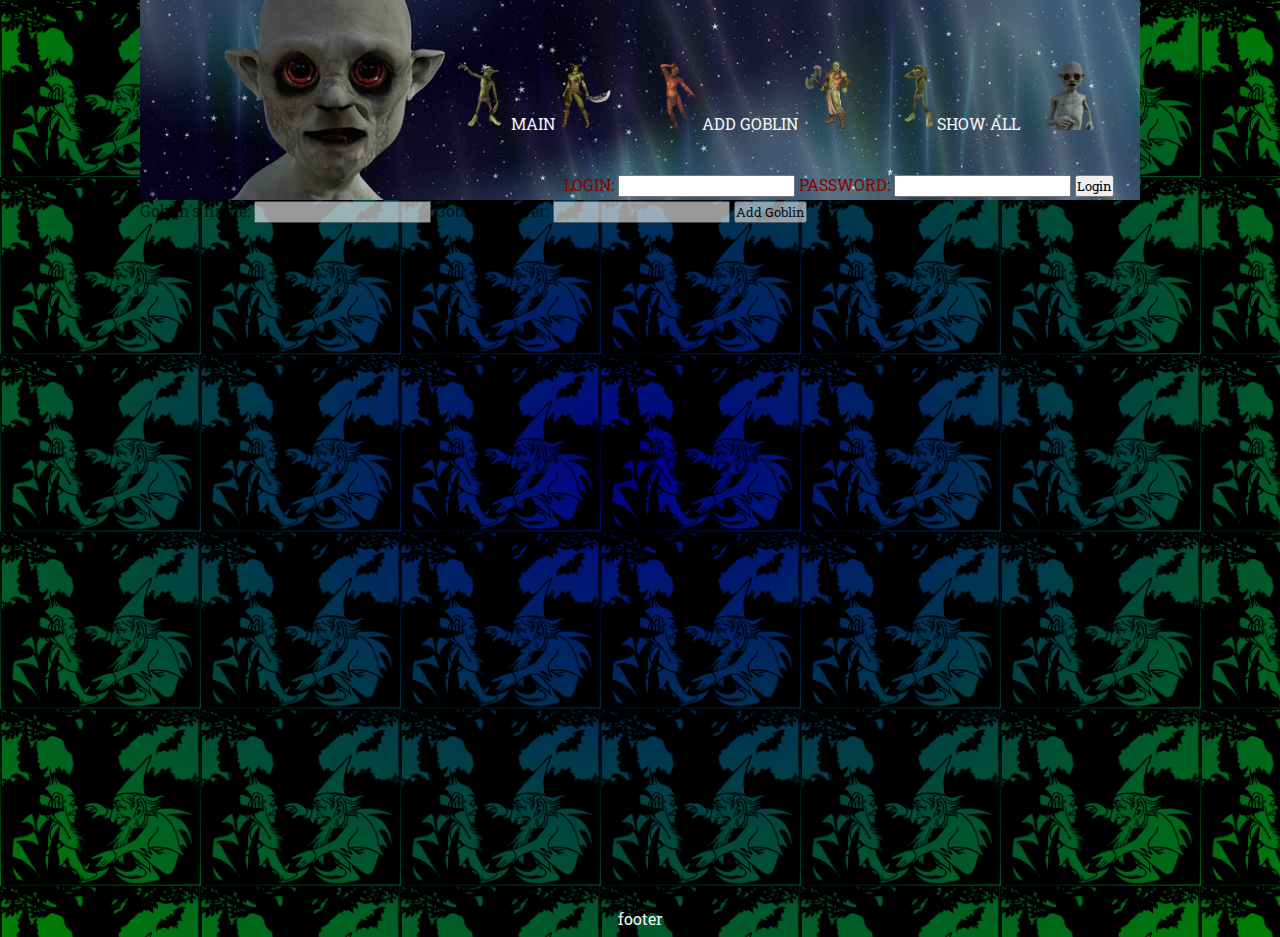
==== html/add.html @ 5d39a759 "made home page" ====
<!doctype html>
<html lang="en">
<head>
    <meta charset="UTF-8">
    <meta name="viewport"
          content="width=device-width, user-scalable=no, initial-scale=1.0, maximum-scale=1.0, minimum-scale=1.0">
    <meta http-equiv="X-UA-Compatible" content="ie=edge">
    <link rel="stylesheet" href="../styles/styleForAll.css">
    <link rel="stylesheet" href="../styles/indexStyle.css">
    <link href="https://fonts.googleapis.com/css?family=Roboto+Slab&display=swap" rel="stylesheet">
    <title>Main GOOOOOOOBLINS</title>

</head>
<body>
<div class="background">
    <div class="wrapper">
        <header>
            <nav>
                <ul>
                    <li><a href="index.html"><img src="../pic/goblin1.png" alt="goblin"> Main <img
                            src="../pic/goblin4.png"
                            alt="goblin"></a></li>
                    <li><a href="add.html"><img src="../pic/goblin2.png" alt="goblin">Add goblin <img
                            src="../pic/goblin5.png" alt="goblin"></a></li>
                    <li><a href="showAll.html"><img src="../pic/goblin3.png" alt="goblin">Show All <img
                            src="../pic/goblin6.webp" alt="goblin"></a></li>
                </ul>
            </nav>
            <div>
                <div id="unlogged">
                    <form>
                        <label for="login">Login:</label>
                        <input type="text" name="login" id="login"/>
                        <label for="password">Password:</label>
                        <input type="text" name="password" id="password"/>
                    </form>
                    <button id="buttonLogin">Login</button>

                </div>
                <div id="logged">
                    <span id="userName">LOGIN</span>
                    <button id="buttonLogout">Logout</button>
                </div>
            </div>
        </header>
        <article>
            <form>
                <label for="goblinName">Goblin's name:</label>
                <input type="text" name="goblinName" id="goblinName"/>
                <label for="goblinPower">Goblin's power:</label>
                <input type="text" name="goblinPower" id="goblinPower"/>
                <button id="addGoblin">Add Goblin</button>
            </form>
        </article>
        <footer>
            footer
        </footer>
    </div>
</div>
<script src="../scripts/script.js"></script>
</body>
</html>
---- styles/styleForAll.css ----
* {
    margin: 0;
    padding: 0;
    box-sizing: border-box;
    font-family: 'Roboto Slab', sans-serif;
}

body {
    background-image: radial-gradient(darkblue, green 100%);
}

.wrapper {
    width: 1000px;
    margin: auto;
}
.background{
    background-image: url("../pic/bg.png");
    background-repeat: repeat;
    background-size: 200px;
}
nav li a img {
    height: 70px;
}

header {
    width: 100%;
    min-width: 960px;
    height: 200px;
    text-align: right;
    background-image: url("../pic/banner-1571984_960_720.jpg");
    background-position: center;
    background-size: cover;
    text-transform: uppercase;
}

nav ul {
    list-style-type: none;
}

nav li {
    display: inline-block;
    margin: 40px 0 0 0;
}

nav a {
    text-decoration: none;
    color: whitesmoke;
    text-align: center;
    display: block;
    padding: 20px;
}


footer {
    text-align: center;
    background-image: url(../pic/milky-way-2675322_960_720.webp);
    padding:8px 0 8px 0 ;
    color: whitesmoke;
}

nav a:hover {
    background-image: radial-gradient(green, darkblue 100%);
    color: darkred;
    transition: 0.5s

}

header div {
    display: inline-block;
    margin: 10px 3px 0 0;
    min-width: 600px;
    color: darkred;
}

header div span {
    font-size: 30px;
}

#logged {
    position: relative;
    top: -47px;
    right: 20px;
    z-index: -1;
}

#unlogged {
    position: relative;
    top: 0;
    right: 20px;
    z-index: -1;
}

form {
    display: inline-block;
}

article {

    height: 700px;
    margin: auto;
    background-image: url("../pic/goblin-2018013_960_720.webp");
    background-position: center;
    background-size: cover;
    opacity: 0.6;
}
---- styles/indexStyle.css ----
article img {
    width: 980px;
    margin: 100px 0;
}
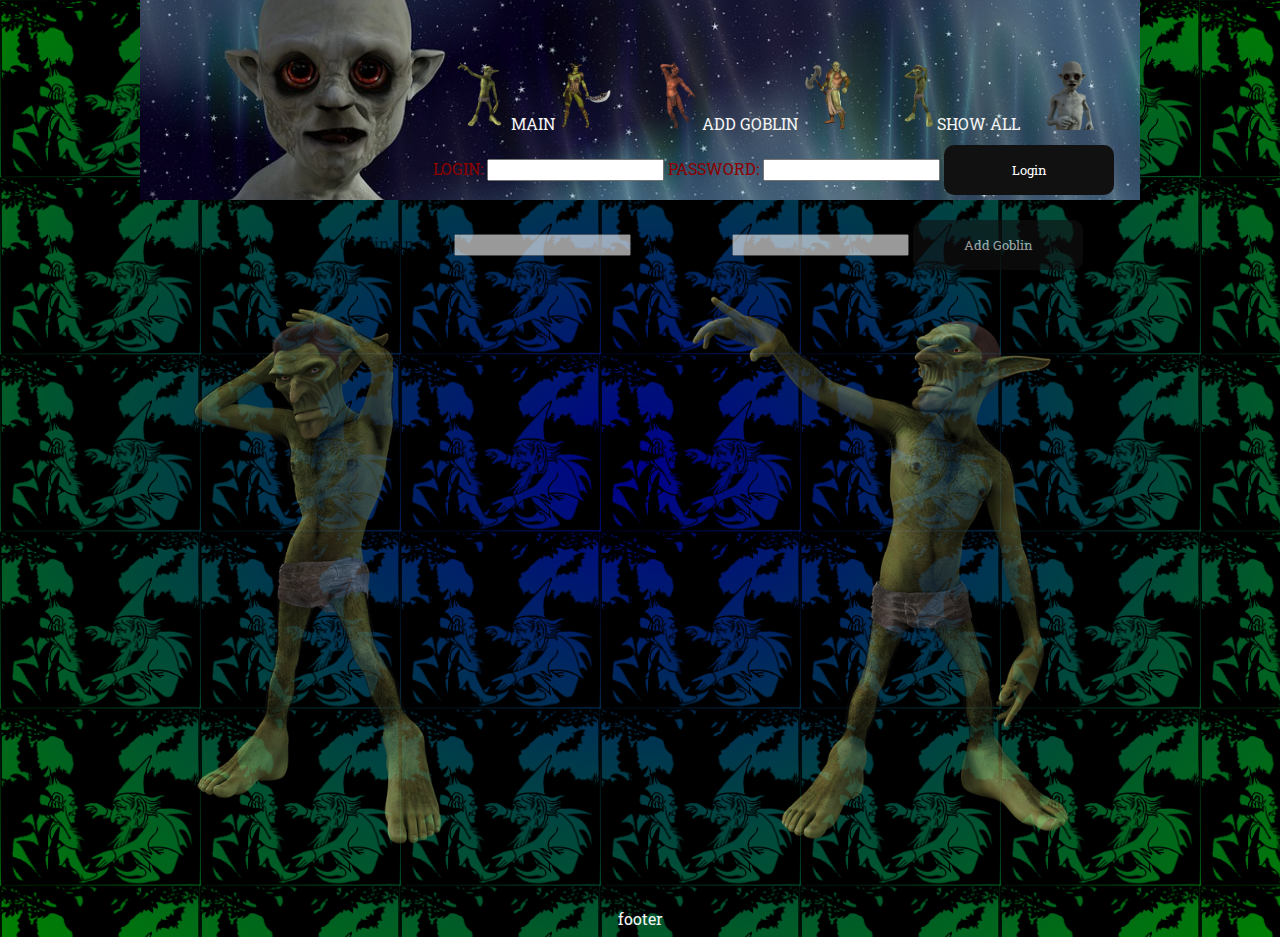
==== commit 42af9963: "made home page" ====
--- a/html/add.html
+++ b/html/add.html
@@ -6,7 +6,7 @@
           content="width=device-width, user-scalable=no, initial-scale=1.0, maximum-scale=1.0, minimum-scale=1.0">
     <meta http-equiv="X-UA-Compatible" content="ie=edge">
     <link rel="stylesheet" href="../styles/styleForAll.css">
-    <link rel="stylesheet" href="../styles/indexStyle.css">
+    <link rel="stylesheet" href="../styles/addStyle.css">
     <link href="https://fonts.googleapis.com/css?family=Roboto+Slab&display=swap" rel="stylesheet">
     <title>Main GOOOOOOOBLINS</title>
 
@@ -47,10 +47,12 @@
             <form>
                 <label for="goblinName">Goblin's name:</label>
                 <input type="text" name="goblinName" id="goblinName"/>
-                <label for="goblinPower">Goblin's power:</label>
-                <input type="text" name="goblinPower" id="goblinPower"/>
+                <label for="goblinAge">Goblin's age:</label>
+                <input type="text" name="goblinAge" id="goblinAge"/>
                 <button id="addGoblin">Add Goblin</button>
             </form>
+            <img id="first" src="../pic/goblin3.png" alt="goblin">
+            <img src="../pic/goblin1.png" alt="goblin">
         </article>
         <footer>
             footer
@@ -58,5 +60,6 @@
     </div>
 </div>
 <script src="../scripts/script.js"></script>
+<script src="../scripts/addGoblin.js"></script>
 </body>
 </html>
--- a/styles/styleForAll.css
+++ b/styles/styleForAll.css
@@ -13,11 +13,13 @@
     width: 1000px;
     margin: auto;
 }
-.background{
+
+.background {
     background-image: url("../pic/bg.png");
     background-repeat: repeat;
     background-size: 200px;
 }
+
 nav li a img {
     height: 70px;
 }
@@ -48,18 +50,23 @@
     text-align: center;
     display: block;
     padding: 20px;
+    border: none;
+    outline: none;
+    cursor: pointer;
+    position: relative;
+    z-index: 0;
+    border-radius: 10px;
 }
 
 
 footer {
     text-align: center;
     background-image: url(../pic/milky-way-2675322_960_720.webp);
-    padding:8px 0 8px 0 ;
+    padding: 8px 0 8px 0;
     color: whitesmoke;
 }
 
 nav a:hover {
-    background-image: radial-gradient(green, darkblue 100%);
     color: darkred;
     transition: 0.5s
 
@@ -78,14 +85,14 @@
 
 #logged {
     position: relative;
-    top: -47px;
+    top: -90px;
     right: 20px;
     z-index: -1;
 }
 
 #unlogged {
     position: relative;
-    top: 0;
+    top: -29px;
     right: 20px;
     z-index: -1;
 }
@@ -103,3 +110,77 @@
     background-size: cover;
     opacity: 0.6;
 }
+
+button {
+    width: 170px;
+    height: 50px;
+    border: none;
+    outline: none;
+    color: #fff;
+    background: #111;
+    cursor: pointer;
+    position: relative;
+    z-index: 0;
+    border-radius: 10px;
+}
+
+nav a:before, button:before {
+    content: '';
+    background: linear-gradient(45deg, #ff0000, #ff7300, #fffb00, #48ff00, #00ffd5, #002bff, #7a00ff, #ff00c8, #ff0000);
+    position: absolute;
+    top: -2px;
+    left: -2px;
+    background-size: 400%;
+    z-index: -1;
+    filter: blur(5px);
+    width: calc(100% + 4px);
+    height: calc(100% + 4px);
+    animation: glowing 20s linear infinite;
+    opacity: 0;
+    transition: opacity .3s ease-in-out;
+    border-radius: 10px;
+}
+
+nav a:active, button:active {
+    color: #000
+}
+
+nav a:active:after, button:active:after {
+    background: transparent;
+}
+
+nav a:hover:before, button:hover:before {
+    opacity: 1;
+}
+
+nav a:after, button:after {
+    z-index: -1;
+    content: '';
+    position: absolute;
+    width: 100%;
+    height: 100%;
+    left: 0;
+    top: 0;
+    border-radius: 10px;
+}
+
+@keyframes glowing {
+    0% {
+        background-position: 0 0;
+    }
+    50% {
+        background-position: 400% 0;
+    }
+    100% {
+        background-position: 0 0;
+    }
+}
+
+tbody tr:nth-child(odd) {
+    background-color: seagreen;
+}
+
+tbody tr:nth-child(even) {
+    background-color: indianred;
+}
+
--- a/styles/addStyle.css
+++ b/styles/addStyle.css
@@ -0,0 +1,15 @@
+article form {
+    margin-left: 200px;
+    margin-top: 20px;
+}
+
+article img {
+    height: 600px;
+}
+
+#first {
+    padding-right: 169px;
+}
+
+
+
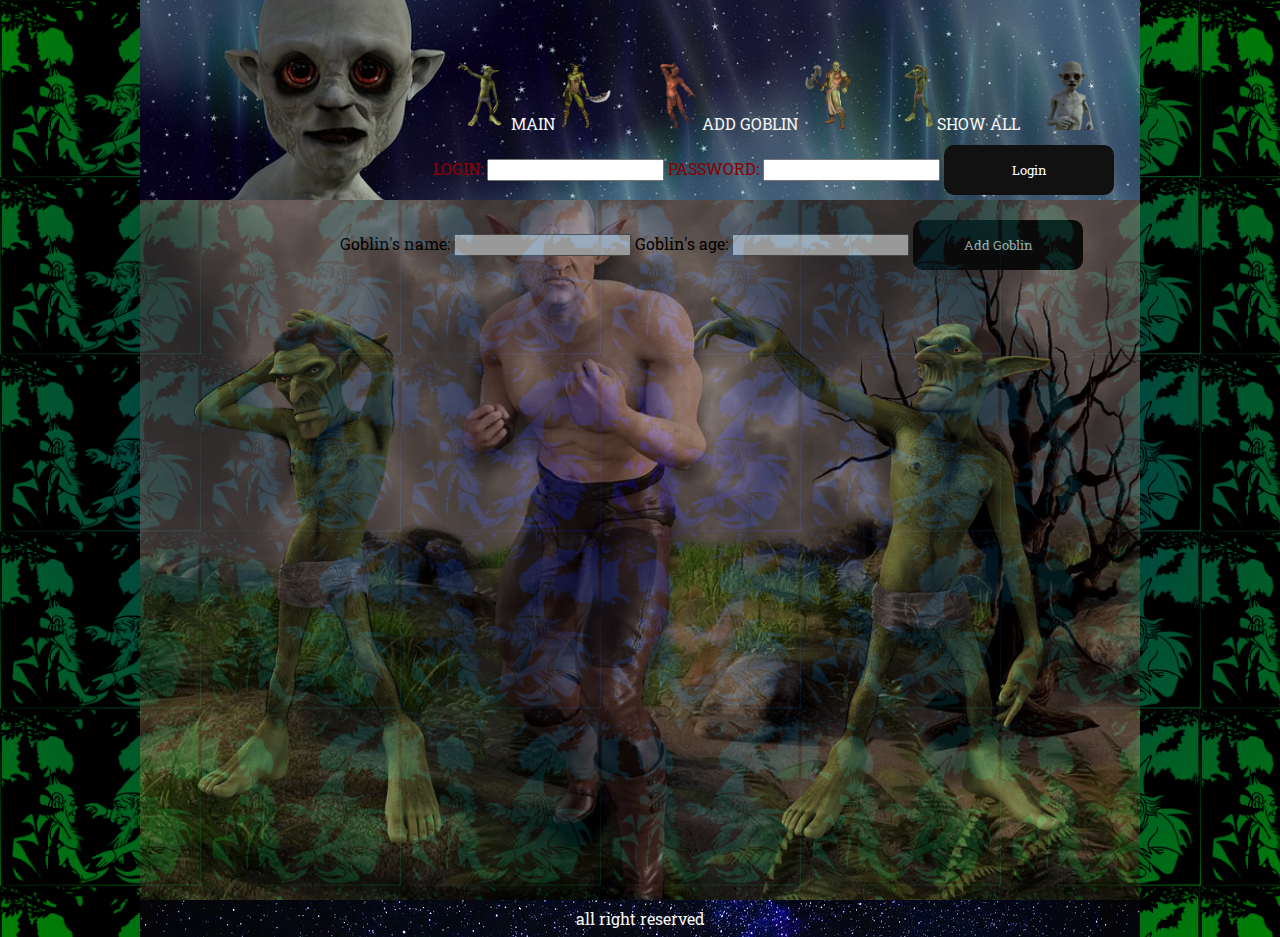
==== commit 78f0ebe7: "XD" ====
--- a/html/add.html
+++ b/html/add.html
@@ -5,10 +5,13 @@
     <meta name="viewport"
           content="width=device-width, user-scalable=no, initial-scale=1.0, maximum-scale=1.0, minimum-scale=1.0">
     <meta http-equiv="X-UA-Compatible" content="ie=edge">
+    <meta name="author" content="Hubert Vechten Ko">
+    <meta name="description" content="Page allow to create, show, delete and edit goblins and their weapons"/>
+    <meta name="copyright" content="Copyright owner" />
     <link rel="stylesheet" href="../styles/styleForAll.css">
     <link rel="stylesheet" href="../styles/addStyle.css">
     <link href="https://fonts.googleapis.com/css?family=Roboto+Slab&display=swap" rel="stylesheet">
-    <title>Main GOOOOOOOBLINS</title>
+    <title>Add GOOOOOOOBLIN</title>
 
 </head>
 <body>
@@ -55,7 +58,7 @@
             <img src="../pic/goblin1.png" alt="goblin">
         </article>
         <footer>
-            footer
+            all right reserved
         </footer>
     </div>
 </div>
--- a/styles/styleForAll.css
+++ b/styles/styleForAll.css
@@ -61,7 +61,7 @@
 
 footer {
     text-align: center;
-    background-image: url(../pic/milky-way-2675322_960_720.webp);
+    background-image: url('../pic/milky-way-2675322_960_720.webp');
     padding: 8px 0 8px 0;
     color: whitesmoke;
 }
